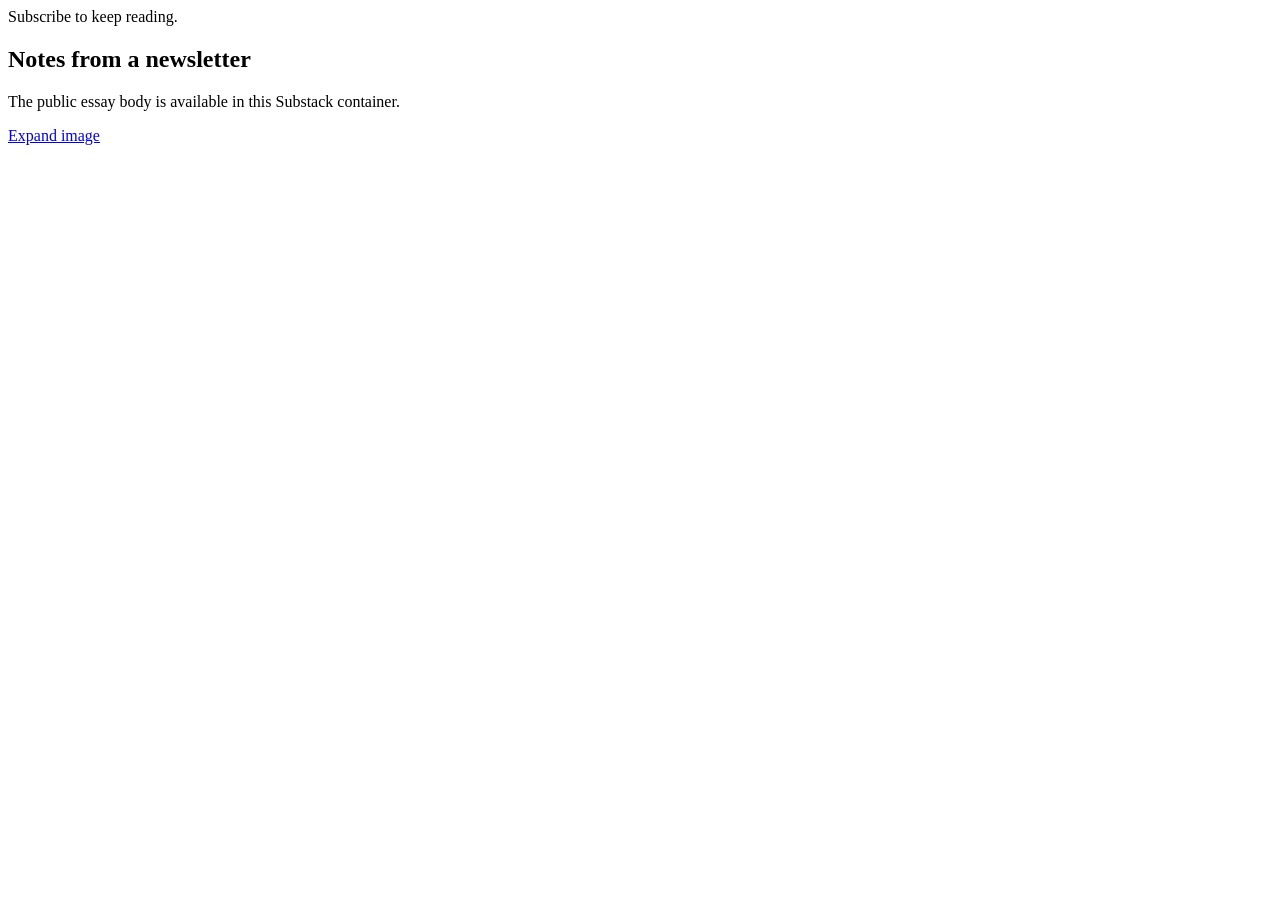
==== packages/markdown-this/tests/fixtures/extraction/substack_article.html @ 9b40b3c5 "Select article bodies with small declarative domain rules" ====
<!doctype html>
<html lang="en">
  <head>
    <title>Notes from a newsletter</title>
    <link rel="canonical" href="https://example.substack.com/p/notes">
  </head>
  <body>
    <main>
      <section class="paywall">Subscribe to keep reading.</section>
      <article>
        <div class="available-content">
          <h1>Notes from a newsletter</h1>
          <p>The public essay body is available in this Substack container.</p>
          <a class="image-link-expand" href="https://example.com/expand">Expand image</a>
        </div>
      </article>
    </main>
  </body>
</html>
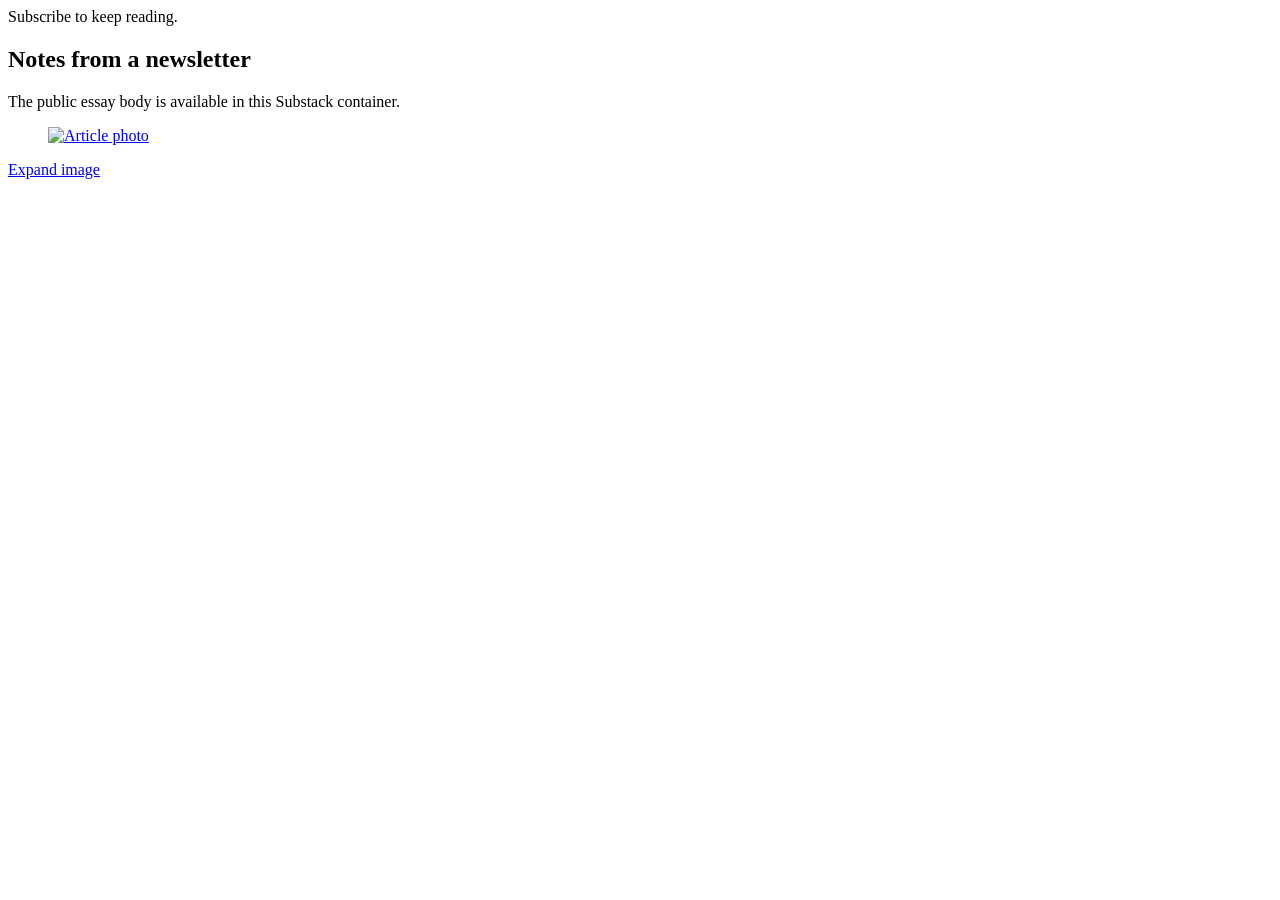
==== commit 70f333da: "Preserve Substack images inside expansion links" ====
--- a/packages/markdown-this/tests/fixtures/extraction/substack_article.html
+++ b/packages/markdown-this/tests/fixtures/extraction/substack_article.html
@@ -11,6 +11,7 @@
         <div class="available-content">
           <h1>Notes from a newsletter</h1>
           <p>The public essay body is available in this Substack container.</p>
+          <figure><a class="image-link image-link-expand" href="/photo.jpg"><img src="/photo.jpg" alt="Article photo"></a></figure>
           <a class="image-link-expand" href="https://example.com/expand">Expand image</a>
         </div>
       </article>
